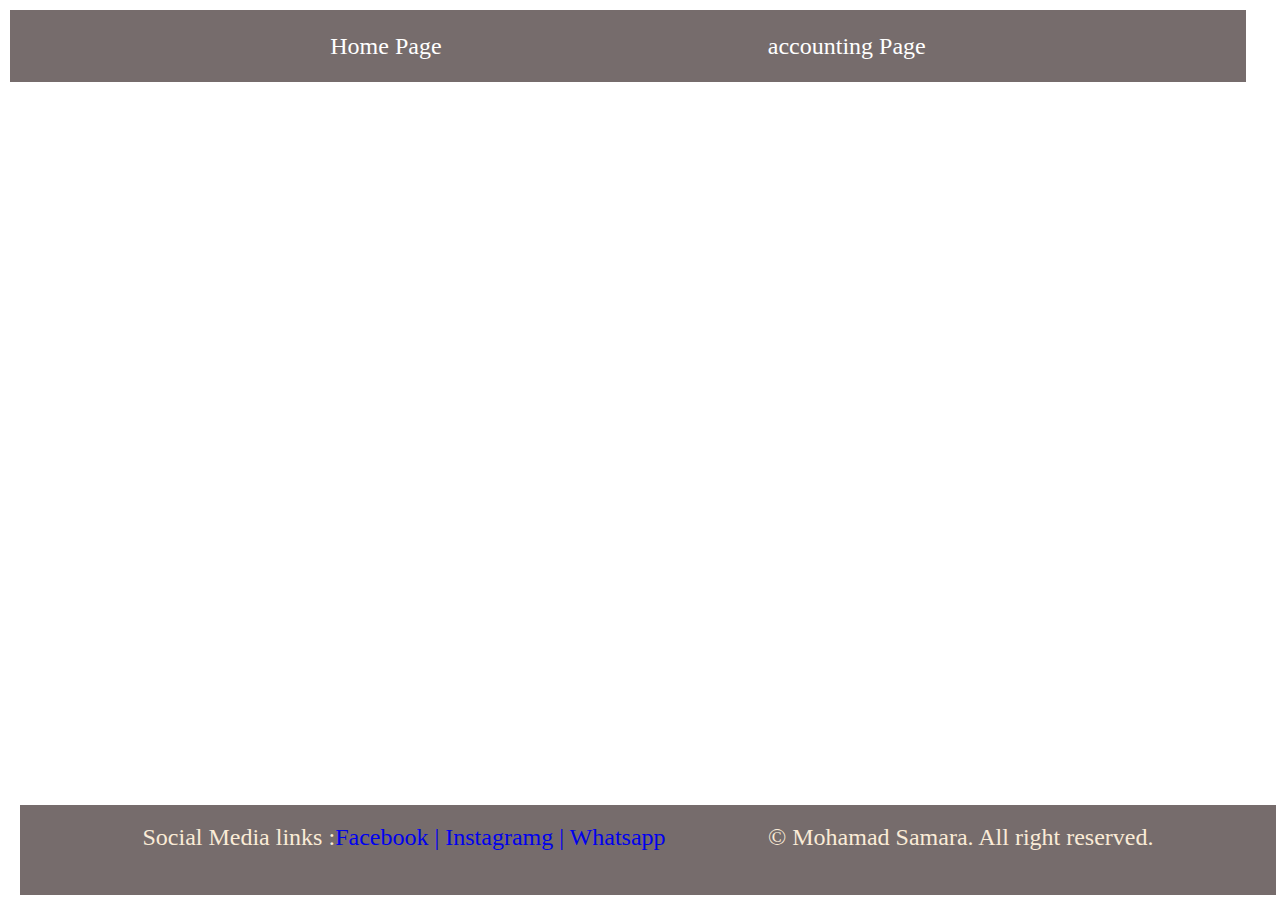
==== accounting.html @ 74dc91b3 "lab07-1" ====
<!DOCTYPE html>
<html lang="en">
<head>
    <meta charset="UTF-8">
    <meta http-equiv="X-UA-Compatible" content="IE=edge">
    <meta name="viewport" content="width=device-width, initial-scale=1.0">
    <link rel="stylesheet" href="./css/rest.css">
    <link rel="stylesheet" href="./css/style.css">
    <title>accounting Page</title>
</head>
<body>
    <header>
        <ul>
            <li><a class="active" href="index.html">Home Page</a></li>
            <li><a href="accounting.html">accounting Page</a></li>
          </ul>
    </header>

    <main>

    </main>

    <footer>
        <div>
             <ul> Social Media links : 
                <li>
                    <a href="#"> Facebook</a>
                    <a href="#"> | Instagramg</a>
                    <a href="#"> | Whatsapp</a>
                </li>
            </ul>

        </div>

        <p>&copy; Mohamad Samara. All right reserved.</p>
    </footer>
</body>
</html>
---- css/rest.css ----
/* http://meyerweb.com/eric/tools/css/reset/ 
   v2.0 | 20110126
   License: none (public domain)
*/

html, body, div, span, applet, object, iframe,
h1, h2, h3, h4, h5, h6, p, blockquote, pre,
a, abbr, acronym, address, big, cite, code,
del, dfn, em, img, ins, kbd, q, s, samp,
small, strike, strong, sub, sup, tt, var,
b, u, i, center,
dl, dt, dd, ol, ul, li,
fieldset, form, label, legend,
table, caption, tbody, tfoot, thead, tr, th, td,
article, aside, canvas, details, embed, 
figure, figcaption, footer, header, hgroup, 
menu, nav, output, ruby, section, summary,
time, mark, audio, video {
	margin: 0;
	padding: 0;
	border: 0;
	font-size: 100%;
	font: inherit;
	vertical-align: baseline;
}
/* HTML5 display-role reset for older browsers */
article, aside, details, figcaption, figure, 
footer, header, hgroup, menu, nav, section {
	display: block;
}
body {
	line-height: 1;
}
ol, ul {
	list-style: none;
}
blockquote, q {
	quotes: none;
}
blockquote:before, blockquote:after,
q:before, q:after {
	content: '';
	content: none;
}
table {
	border-collapse: collapse;
	border-spacing: 0;
}
---- css/style.css ----
header ul {
  list-style-type: none;
  margin: 10px;
  padding: 10px;
  display: flex;
  width: 95%;
  justify-content: space-evenly;
  background-color: #766c6c;
}

header li {
  float: left;
}

header li a {
  display: flex;
  justify-content: space-between;
  color: white;
  text-align: center;
  padding: 14px 16px;
  text-decoration: none;
  font-size: x-large;
}

li a:hover {
  background-color: #8f9be8;
}

main h1 {
  font-size: xx-large;
}

footer{
  display: flex;
  position: absolute;
  bottom: 5px;
  margin: 0px 20px;
  padding: 20px;
  justify-items: center;
  justify-content: space-evenly;
  width: 95%;
  font-size: x-large;
  background-color: #766c6c;
  height: 50px;
  color: antiquewhite;
}

footer ul{
  display: flex;
}
footer a{
  text-decoration: none;
}


main{
  margin: 20px;
  line-height: 50px;
}
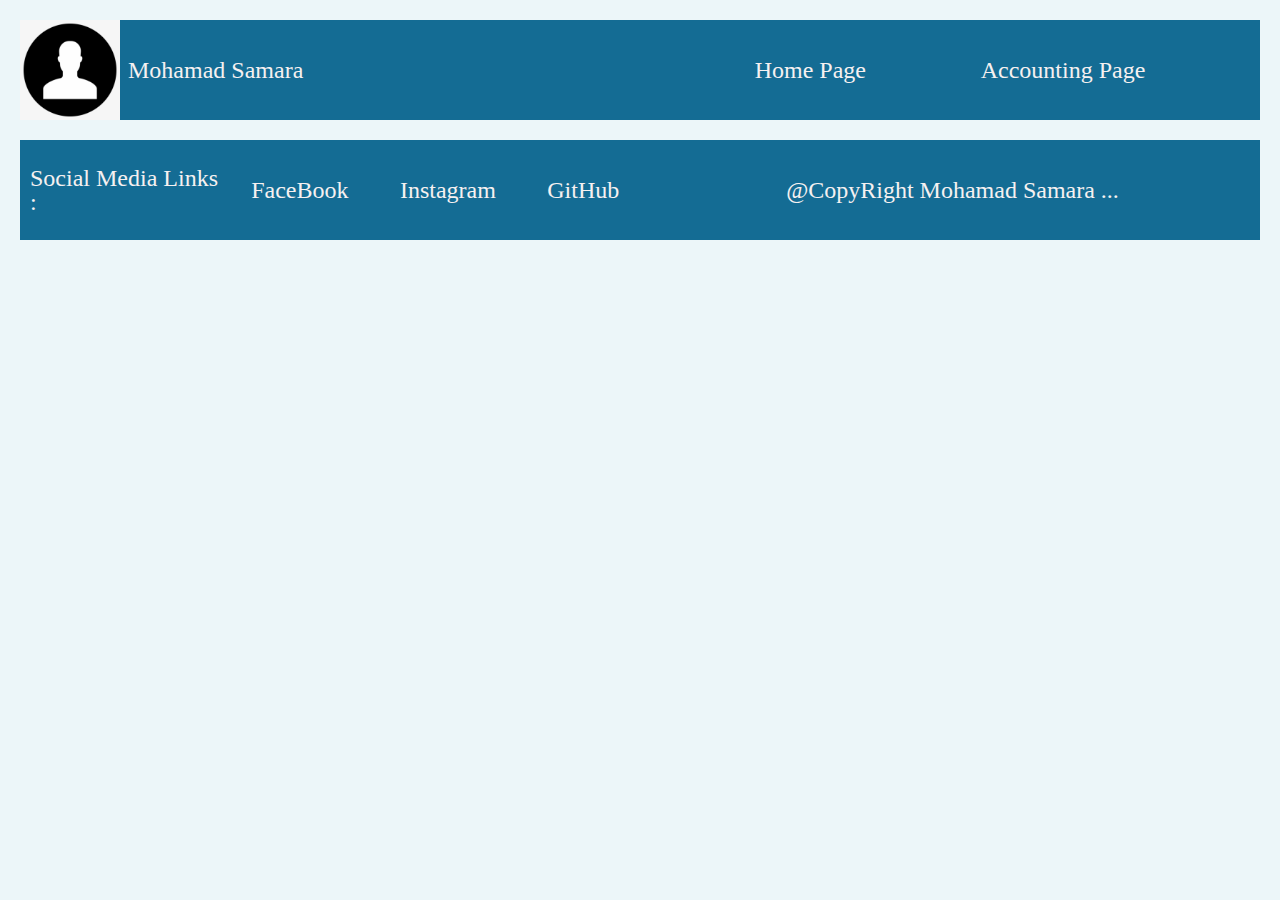
==== commit 7bfbeca3: "edit my lab08" ====
--- a/accounting.html
+++ b/accounting.html
@@ -10,10 +10,17 @@
 </head>
 <body>
     <header>
-        <ul>
-            <li><a class="active" href="index.html">Home Page</a></li>
-            <li><a href="accounting.html">accounting Page</a></li>
-          </ul>
+        <div id="logo">
+            <img src="./assets/profileLogo.png" alt="profileLogo" height="100px" width="100">
+            <h3>Mohamad Samara</h3>
+        </div>
+
+        <div id="navBar">
+            <ul>
+                <li><a href="./index.html">Home Page</a></li>
+                <li><a href="./accounting.html">Accounting Page</a></li>
+            </ul>
+        </div>
     </header>
 
     <main>
@@ -21,18 +28,18 @@
     </main>
 
     <footer>
-        <div>
-             <ul> Social Media links : 
-                <li>
-                    <a href="#"> Facebook</a>
-                    <a href="#"> | Instagramg</a>
-                    <a href="#"> | Whatsapp</a>
-                </li>
+        <div id="links">
+            <h3>Social Media Links :</h3> 
+            <ul>
+                <li><a href="#">FaceBook</a></li>
+                <li><a href="#">Instagram</a></li>
+                <li><a href="#">GitHub</a></li>
             </ul>
-
         </div>
 
-        <p>&copy; Mohamad Samara. All right reserved.</p>
-    </footer>
+        <div id="copyright">
+            <h3> @CopyRight Mohamad Samara ... </h3>
+        </div>
+</footer>
 </body>
 </html>--- a/css/style.css
+++ b/css/style.css
@@ -1,59 +1,128 @@
-header ul {
-  list-style-type: none;
-  margin: 10px;
-  padding: 10px;
-  display: flex;
-  width: 95%;
-  justify-content: space-evenly;
-  background-color: #766c6c;
+body{
+  margin: 20px;
+  background-color: #ecf6f9;
 }
 
-header li {
-  float: left;
+header{
+  background-color: #146C94;
+  display: flex;
+  margin-bottom: 20px;
 }
 
-header li a {
+header div{
+  width: 50%;
+}
+
+#logo , #navBar a {
+  color: #F6F1F1;
   display: flex;
-  justify-content: space-between;
-  color: white;
+  font-size: x-large;
+  text-decoration: none;
+}
+#logo h3 {
+  color: #F6F1F1;
+  display: flex;
+  flex-direction: column;
+  justify-content: center;
+  margin-left: 8px;
+}
+
+#navBar{
+  display: flex;
+  align-items: center;
+}
+#navBar ul{
+  width: 100%;
+  display: flex;
+  justify-content: space-evenly;
+}
+/* Main */
+#empForm{
+  display: flex;
+  flex-direction: column;
+  line-height: 20px;
+  padding: 20px;
+}
+
+input , select{
+  width: 75%;
+  padding: 15px;
+  margin: 5px 0 22px 0;
+  border: none;
+  background: #AFD3E2;
+  font: 1em sans-serif;
+}
+
+.button{
+  padding: 15px 25px;
+  font-size: 24px;
   text-align: center;
-  padding: 14px 16px;
+  text-decoration: none;
+  outline: none;
+  color: #fff;
+  background-color: #146C94;
+  border: none;
+  border-radius: 15px;
+  box-shadow: 0 9px #999;
+  width: 50%;
+}
+.button:hover {background-color: #4CAF50}
+
+.button:active {
+background-color: #3e8e41;
+box-shadow: 0 5px #666;
+transform: translateY(4px);
+}
+/* Main - section - div */
+main section{
+  margin: 10px 10px;
+  display: flex;
+  flex-wrap: wrap;
+  justify-content: space-around;
+
+  }
+
+main section div {
+  color: #074460;
+  font-size: larger;
+  margin: 10px;
+  display: flex;
+  padding: 7px;
+  flex-direction: column;
+  align-items: center;
+  border-radius: 5px;
+  box-shadow:6px 6px 15px 5px #146C94;
+}
+
+main section div img{
+  border-radius: 50%;
+}
+
+/* Footer */
+footer{
+  display: flex;
+  background-color: #146C94;
+  height: 100px;
+  padding-left: 10px;
+}
+footer div{
+  width: 50%;
+  display: flex;
+  align-items: center;
+}
+footer ul{
+  display: flex;
+  flex-direction: row;
+  justify-content: space-around;
+  width: 70%;
+}
+
+#links a , footer h3{
+  color: #F6F1F1;
   text-decoration: none;
   font-size: x-large;
 }
-
-li a:hover {
-  background-color: #8f9be8;
-}
-
-main h1 {
-  font-size: xx-large;
-}
-
-footer{
-  display: flex;
-  position: absolute;
-  bottom: 5px;
-  margin: 0px 20px;
-  padding: 20px;
-  justify-items: center;
-  justify-content: space-evenly;
-  width: 95%;
-  font-size: x-large;
-  background-color: #766c6c;
-  height: 50px;
-  color: antiquewhite;
-}
-
-footer ul{
-  display: flex;
-}
-footer a{
-  text-decoration: none;
-}
-
-
-main{
-  margin: 20px;
-  line-height: 50px;
+#copyright h3{
+  width: 100%;
+  text-align: center;
 }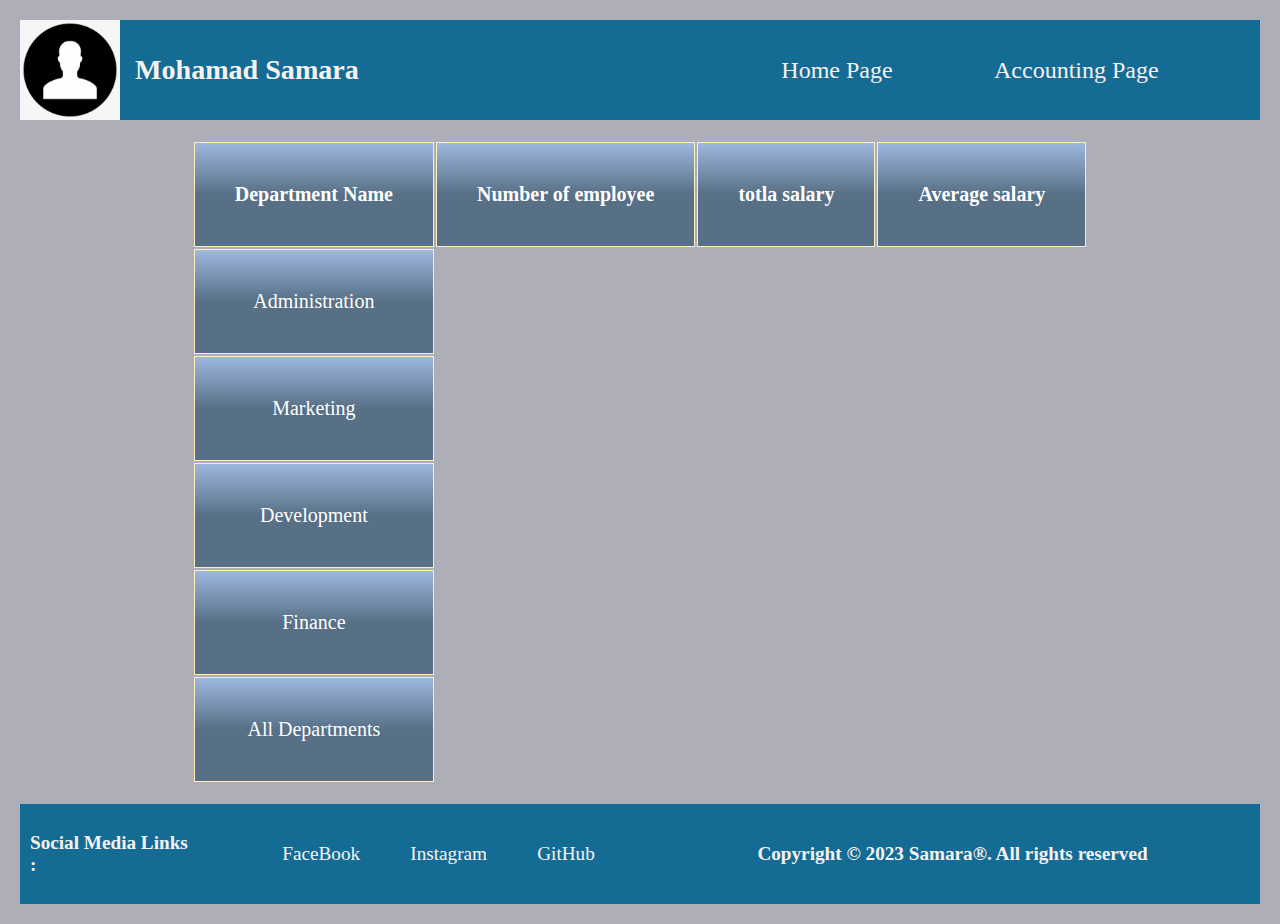
==== commit b5f25c7c: "lab09" ====
--- a/accounting.html
+++ b/accounting.html
@@ -2,13 +2,14 @@
 <html lang="en">
 <head>
     <meta charset="UTF-8">
-    <meta http-equiv="X-UA-Compatible" content="IE=edge">
     <meta name="viewport" content="width=device-width, initial-scale=1.0">
-    <link rel="stylesheet" href="./css/rest.css">
-    <link rel="stylesheet" href="./css/style.css">
-    <title>accounting Page</title>
+    <link rel="stylesheet" type="text/css" href="css/reset.css" />
+    <link rel="stylesheet" type="text/css" href="css/style.css" />
+    <link rel="stylesheet" type="text/css" href="./css/table.css">
+    <title>Accounting Page</title>
 </head>
 <body>
+
     <header>
         <div id="logo">
             <img src="./assets/profileLogo.png" alt="profileLogo" height="100px" width="100">
@@ -23,8 +24,35 @@
         </div>
     </header>
 
+
     <main>
+        <table id="table">
+            <tr>
+                <th>Department Name</th>
+                <th>Number of employee</th>
+                <th>totla salary</th>
+                <th>Average salary</th>
+            </tr>
+            <tr id="administration">
+                <td>Administration</td>
+            </tr>
+            <tr id="marketing">
+                <td>Marketing</td>
+            </tr>
+            <tr id="development">
+                <td>Development</td>
+            </tr>
+            <tr id="finance">
+                <td>Finance</td>
+            </tr>
+            <tr id="allDept">
+                <td>All Departments</td>         
+            </tr>
+        </table>
 
+        <script src="./js/accounting.js">
+        </script>
+        
     </main>
 
     <footer>
@@ -38,8 +66,9 @@
         </div>
 
         <div id="copyright">
-            <h3> @CopyRight Mohamad Samara ... </h3>
+            <h3> Copyright © 2023 Samara®. All rights reserved </h3>
         </div>
 </footer>
+    
 </body>
 </html>--- a/css/style.css
+++ b/css/style.css
@@ -24,7 +24,7 @@
   display: flex;
   flex-direction: column;
   justify-content: center;
-  margin-left: 8px;
+  margin-left: 15px;
 }
 
 #navBar{
@@ -35,6 +35,7 @@
   width: 100%;
   display: flex;
   justify-content: space-evenly;
+  list-style: none;
 }
 /* Main */
 #empForm{
@@ -110,19 +111,23 @@
   display: flex;
   align-items: center;
 }
+
 footer ul{
   display: flex;
-  flex-direction: row;
-  justify-content: space-around;
+  /* flex-direction: row; */
+  justify-content: space-evenly;
   width: 70%;
+  list-style: none;
+
 }
 
 #links a , footer h3{
   color: #F6F1F1;
   text-decoration: none;
-  font-size: x-large;
+  font-size: larger;
+
 }
 #copyright h3{
   width: 100%;
   text-align: center;
-}+}
--- a/css/table.css
+++ b/css/table.css
@@ -0,0 +1,25 @@
+body {
+        background-color: #6f6f8190 ;
+    }
+
+table {
+        margin: 20px auto;
+        text-align: center;
+    }
+
+th , td {
+        padding: 40px;
+        color: white;
+        border: 1px solid #FFEEBB;
+        font-size: 20px;
+        background: linear-gradient(90deg, grey 0%, black 100%);
+        background: -webkit-linear-gradient(top, #9db7df 0%, #577086 50%);
+    }
+
+th:hover {
+        background: #4e5b8f;
+    }
+
+td:hover {
+        background: #4e5b8f;
+    }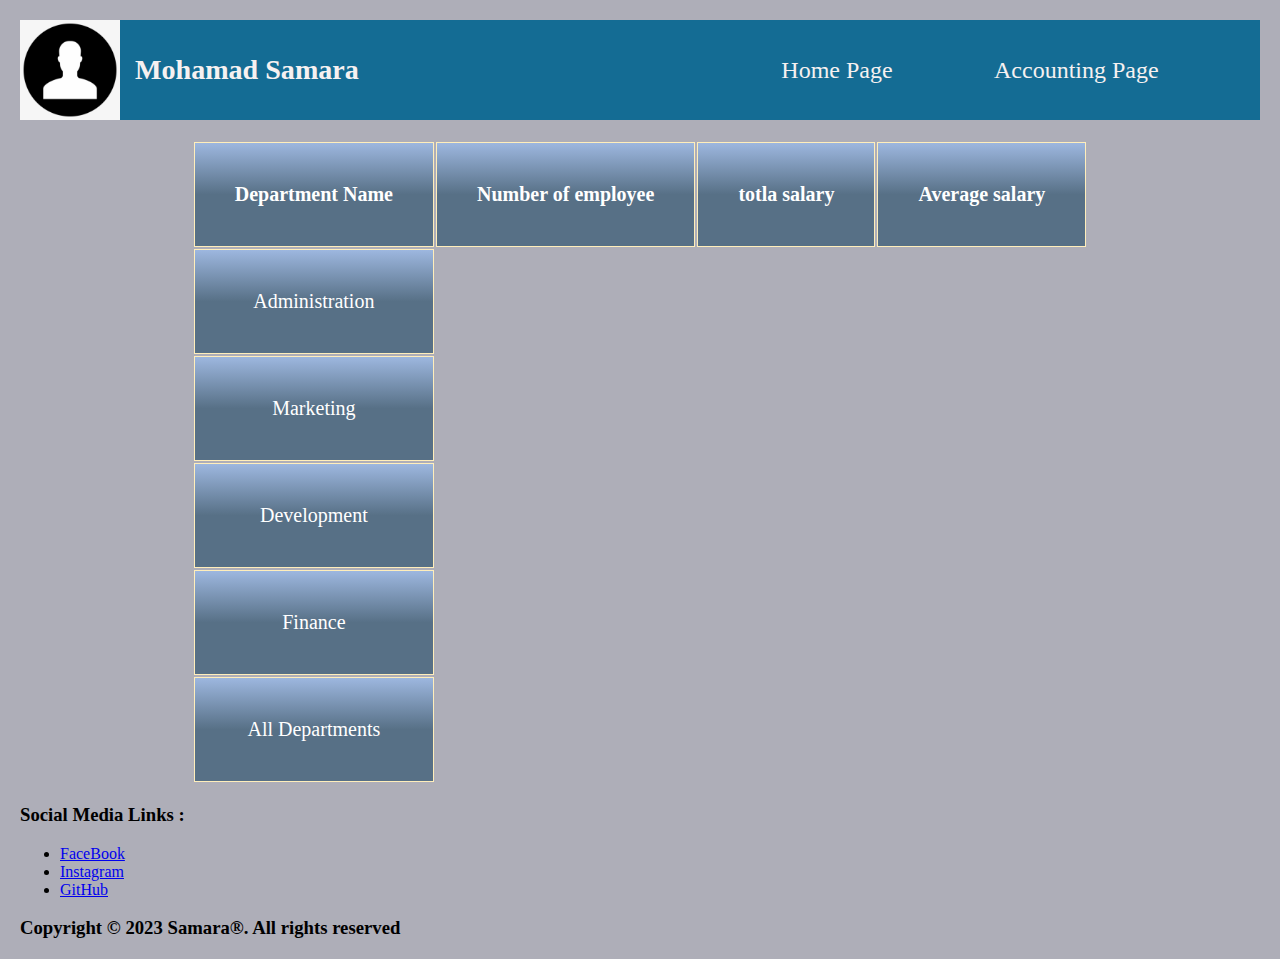
==== commit bffecd2f: "Merge branch 'main' into localStorage" ====
--- a/accounting.html
+++ b/accounting.html
@@ -70,5 +70,8 @@
         </div>
 </footer>
     
+        </div>
+</footer>
+
 </body>
 </html>--- a/css/style.css
+++ b/css/style.css
@@ -1,6 +1,7 @@
 body{
   margin: 20px;
   background-color: #ecf6f9;
+
 }
 
 header{
@@ -93,7 +94,15 @@
   align-items: center;
   border-radius: 5px;
   box-shadow:6px 6px 15px 5px #146C94;
+
 }
+/* Main - section - div */
+main section{
+  margin: 10px 10px;
+  display: flex;
+  flex-wrap: wrap;
+  justify-content: space-around;
+
 
 main section div img{
   border-radius: 50%;
@@ -131,3 +140,7 @@
   width: 100%;
   text-align: center;
 }
+#copyright h3{
+  width: 100%;
+  text-align: center;
+}